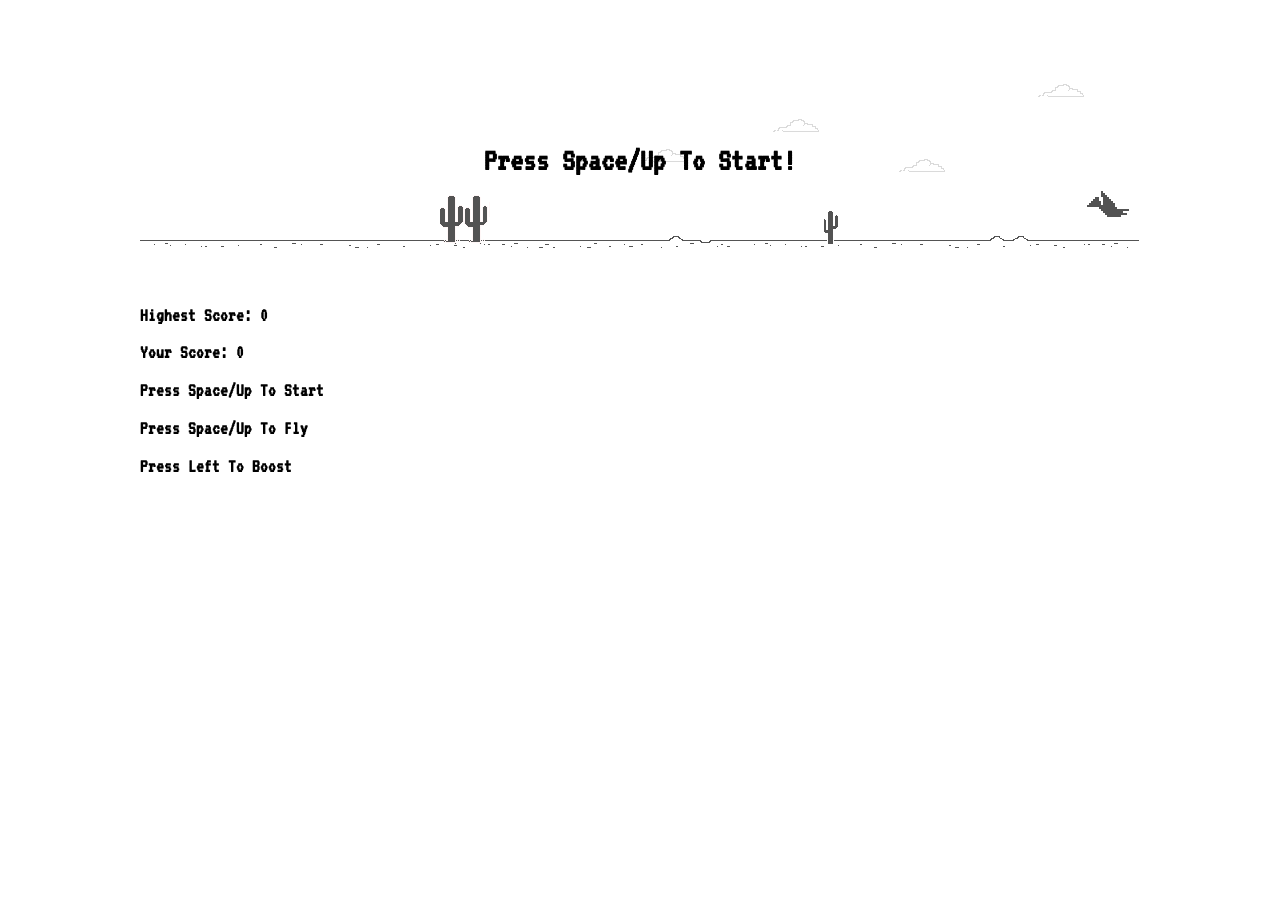
==== index.html @ 0d62b325 "Add files via upload" ====
<html lang="en"><head><meta charset="UTF-8"><meta name="viewport" content="width=device-width,initial-scale=1"><title>PG_Dino</title><style>/* Start Font */@font-face { font-family: 'VT323';src: url('[data-uri]') format('woff'); font-weight: normal; font-style: normal; font-display: swap; } body{ font-family: VT323; } /* End Font */ /* Start Aimations */ @keyframes fly { 0% { top: 148px; } 100% { top: 93px; } } @keyframes boost { 0% { left: 945px; } 100% { left: 795px; } } @keyframes flap { from {object-position: -180px 0;} to {object-position:/*-133px*/ -92px 0;} } @keyframes run { from {object-position: -938px 0;} to {object-position:/*-982px*/ -1025px 0;} } @keyframes jump { 0% { bottom: 0px; } 100% { bottom: 100px; } } @keyframes slide_cactus { from { left: -3150px; } to { left: 700px; } } @keyframes slide { 0% { transform: translateX(0); } 100% { transform: translateX(100%); } } @keyframes cloudPass { from {left: -700px;} to {left: 995px;} } @keyframes enlarge { from{border-radius: 50%;} to{border-radius: 0%;} } /* End Animations */ /*Start Pterodactyle Styles */ #pterodactylBox{ width: 46px; height: 32px; position: relative; top: 148px; left: 945px; z-index: 4; } .fly { position: relative; animation-name: fly; animation-duration: 300ms; animation-iteration-count: 2; animation-direction: alternate; } .boost { position: relative; animation-name: boost; animation-duration: 300ms; animation-iteration-count: 2; animation-timing-function: ease-out; animation-direction: alternate; } #pterodactyl { width: 46px; height: 40px; object-fit: none; object-position: -180px 0; animation-name: flap; animation-duration: 1s; animation-iteration-count: infinite; animation-timing-function: steps(2, end); } #pterodactylCont { /* respossiveness issue fixed */ width: 1000px; height: 238px; position: absolute; right: 0; left: 0; margin: auto; z-index: 4; } /*End Pterodactyle Styles */ /* Start Dino Styles */ .dinoRun{ animation-name: run; animation-duration: 200ms; animation-iteration-count: infinite; animation-timing-function: steps(2, end); } .jump{ position: relative; animation-name: jump; animation-duration: 500ms; animation-iteration-count: infinite; animation-direction: alternate-reverse; /* animation delay.. within defined range */ } /* End Dino Styles */ /* Start Obstacle Styles */ .objectFitNone { object-fit: none; } .inlineAndMargin { display: inline-block; margin-left: 300px; } .large { object-position: -333px 0; } .small { object-position: -230px 0; } .mixed { object-position: -407px 0; } .dinoPos { object-position: -938px 0; } .large2 { width: 50px; height: 51px; } .small4 { width: 66px; height: 36px; } .large1 { width: 25px; height: 51px; } .small3 { width: 49px; height: 36px; } .small2 { width: 32px; height: 36px; } .mixedn { width: 76px; height: 51px; } .small1{ width: 16px; height: 36px; } .dino{ width: 41px; height: 47px; } .large2Marg { margin-left: 300px !important; } .small4Marg { margin-left: 284px !important; margin-top: 15px; } .large1Marg { margin-left: 325px !important; } .small3Marg { margin-left: 301px !important; margin-top: 15px; } .small2Marg { margin-left: 318px !important; margin-top: 15px; } .mixednMarg { margin-left: 274px !important; } .small1Marg{ margin-left: 334px !important; margin-top: 15px; } .dinoMarg { margin-left: 309px !important; margin-top: 4px; } /* End Obstacle Styles */ /* Start Animation of Cactus, Dino, Ground, Clouds */ #cactiContBody { width: 1000px; height: 200px; margin: auto; overflow: hidden; position: relative; } #cactusRunRoll { width: 100%; height: 50%; white-space:nowrap; position: absolute; animation: slide_cactus 10000ms; animation-iteration-count: infinite; animation-timing-function: linear; left: 0px; top: 140px; z-index: 3; } #groundRunRoll { white-space: nowrap; width: 100%; position: absolute; animation: slide 2800ms linear infinite; } .ground { height: 14px; width: 1202px; object-position: -1px -54px; display: inline-block; } #ground1 { position: relative; right: 0px; } #ground2{ position: relative; right: -10px; } #groundContBody { width: 1000px; height: 14px; overflow: hidden; direction: rtl; position: relative; right: 0; left: 0; margin: auto; top: 197px; z-index: 1; } .clouds { width: 50px; height: 13px; object-position: -85px -2px; position: relative; } #cloud-1 { top: 90px; } #cloud-2 { top: 60px; right: -76px; } #cloud-3 { top: 100; right: -146px; } #cloud-4 { top: 25px; left: 229px; } #cloud-5 { top: 150; left: 300; } #cloud-6 { top: 40; left: 425px; } #cloudContBody { width: 1000px; height: 238px; overflow: hidden; position: absolute; right: 0; left: 0; margin: auto; z-index: 2; } #cloudRunRoll { position: absolute; top: 20px; left: 500px; animation-name: cloudPass; animation-duration: 15s; animation-timing-function: linear; animation-iteration-count: infinite; } /* End Animation of Cactus, Dino, Ground, Clouds */ /* Start Other Styles */ .pause { animation-play-state: paused !important; } #gameOverInfo{ display: none; } .animateGameOver{ animation: enlarge 2s; } button { width: 34px; height: 30px; padding: 0 0 0 0; border: none; border-radius: 17%; overflow: hidden; cursor: pointer; } #buttonImg{ width: 34px; height: 30px; object-fit: none; object-position: -183px -69px } .infoDivs{ align-items: center; justify-content: center; flex-direction: column; width: 1000px; height: 240px; position: absolute; right: 0; left: 0; margin: auto; top: 40px; z-index: 5; } #gameOverInfo h1{ margin-top: 0px; } #gameOverInfo h2{ margin-top: 0px; } #gameInfo{ display: flex; } #ingameInfo { display: flex; top: 280px; align-items:start; background-color: transparent; } h3 { margin-top: 0; } #filler{ height: 31px; width: 100%; } #error{ margin: 0 0 0 0; background-color: black; z-index: 9; width: 100%; height: 100%; display: none; justify-content: center; align-items: center; } #error h1{ color: white; } @media (max-width:1010px){ #bodyBody{ display: none; } #error{ display: flex; } body{ margin: 0; } } body{ overflow-x: hidden; }/* End Other Styles */</style></head><body><div id="error"><h1>Please Use a Desktop Device!</h1></div><div id="bodyBody"><div id="filler" class="error"></div><div id="gameOverInfo" class="animateGameOver infoDivs"><h1>Game Over!</h1><h2 id="highScore">Highest Score: 0</h2><h2 id="score">Your Score: 0</h2><button><img id="buttonImg" src="[data-uri]"></button></div><div id="gameInfo" class="animateGameOver infoDivs"><h1>Press Space/Up To Start!</h1></div><div id="pterodactylCont"><div id="pterodactylBox"><img id="pterodactyl" src="[data-uri]"></div></div><div id="cloudContBody"><div id="cloudRunRoll"><img id="cloud-1" class="objectFitNone clouds" src="[data-uri]"> <img id="cloud-2" class="objectFitNone clouds" src="[data-uri]"> <img id="cloud-3" class="objectFitNone clouds" src="[data-uri]"> <img id="cloud-4" class="objectFitNone clouds" src="[data-uri]"> <img id="cloud-5" class="objectFitNone clouds" src="[data-uri]"> <img id="cloud-6" class="objectFitNone clouds" src="[data-uri]"></div></div><div id="groundContBody"><div id="groundRunRoll"><img id="ground1" class="objectFitNone ground" src="[data-uri]"> <img id="ground2" class="objectFitNone ground" src="[data-uri]"></div></div><div id="cactiContBody"><div id="cactusRunRoll"><div id="cactusBunch-1" class="inlineAndMargin large2Marg large2"><img id="cactus-1" class="objectFitNone large2 large" src="[data-uri]"></div><div id="cactusBunch-2" class="inlineAndMargin small1Marg small1"><img id="cactus-2" class="objectFitNone small1 small" src="[data-uri]"></div><div id="cactusBunch-3" class="inlineAndMargin large2Marg large2"><img id="cactus-3" class="objectFitNone large2 large" src="[data-uri]"></div><div id="cactusBunch-4" class="inlineAndMargin large2Marg large2"><img id="cactus-4" class="objectFitNone large2 large" src="[data-uri]"></div><div id="cactusBunch-5" class="inlineAndMargin large2Marg large2"><img id="cactus-5" class="objectFitNone large2 large" src="[data-uri]"></div><div id="cactusBunch-6" class="inlineAndMargin large2Marg large2"><img id="cactus-6" class="objectFitNone large2 large" src="[data-uri]"></div><div id="cactusBunch-7" class="inlineAndMargin large2Marg large2"><img id="cactus-7" class="objectFitNone large2 large" src="[data-uri]"></div><div id="cactusBunch-8" class="inlineAndMargin large2Marg large2"><img id="cactus-8" class="objectFitNone large2 large" src="[data-uri]"></div><div id="cactusBunch-9" class="inlineAndMargin large2Marg large2"><img id="cactus-9" class="objectFitNone large2 large" src="[data-uri]"></div></div></div><div id="ingameInfo" class="infoDivs"><h3 id="highScoreIng">Highest Score: 0</h3><h3 id="scoreIng">Your Score: 0</h3><h3>Press Space/Up To Start</h3><h3>Press Space/Up To Fly</h3><h3>Press Left To Boost</h3></div></div><script>let cactusBunch_1 = document.getElementById('cactusBunch-1');let cactusBunch_2 = document.getElementById('cactusBunch-2');let cactusBunch_3 = document.getElementById('cactusBunch-3');let cactusBunch_4 = document.getElementById('cactusBunch-4');let cactusBunch_5 = document.getElementById('cactusBunch-5');let cactusBunch_6 = document.getElementById('cactusBunch-6');let cactusBunch_7 = document.getElementById('cactusBunch-7');let cactusBunch_8 = document.getElementById('cactusBunch-8');let cactusBunch_9 = document.getElementById('cactusBunch-9');let cactiContBody = document.getElementById('cactiContBody');let pi = '[base64]';let i = 0;let anim_0 = document.getElementById('pterodactyl');let anim_1 = document.getElementById('pterodactylBox');let anim_2 = document.getElementById('cactusRunRoll');let anim_3 = document.getElementById('cloudRunRoll');let anim_4 = document.getElementById('groundRunRoll');let anim_5 = document.getElementsByClassName('jump');let anim_6 = document.getElementsByClassName('dinoRun');let gameStarted= false;let colDetected = false;let score = 0;let highscore = 0;let pterBox = document.getElementById('pterodactylBox');anim_0.classList.add('pause');anim_1.classList.add('pause');anim_2.classList.add('pause');anim_3.classList.add('pause');anim_4.classList.add('pause');for (let i=0; i<anim_5.length; i++){anim_5[i].classList.add('pause');}for (let i=0; i<anim_6.length; i++){anim_6[i].classList.add('pause');}function randomCactus() { let rand = pi.slice(i, i+10);if(i<200){i++}else{i=0}let cacPos1 = cactusBunch_1.getBoundingClientRect();let cacPos2 = cactusBunch_2.getBoundingClientRect();let cacPos3 = cactusBunch_3.getBoundingClientRect();let cacPos4 = cactusBunch_4.getBoundingClientRect();let cacPos5 = cactusBunch_5.getBoundingClientRect();let cacPos6 = cactusBunch_6.getBoundingClientRect();let cacPos7 = cactusBunch_7.getBoundingClientRect();let cacPos8 = cactusBunch_8.getBoundingClientRect();let cacPos9 = cactusBunch_9.getBoundingClientRect();let contPos = cactiContBody.getBoundingClientRect();function changeCactus (nCac) {let cactusBunch_n = document.getElementById(`cactusBunch-${nCac}`);let cactus_n = document.getElementById(`cactus-${nCac}`);cactusBunchClass = 'inlineAndMargin large2';cactusClass = 'objectFitNone large2 large';if (rand[nCac] == 1) {cactusBunchClass = 'inlineAndMargin large2Marg large2';cactusClass = 'objectFitNone large2 large';}if (rand[nCac] == 2) {cactusBunchClass = 'inlineAndMargin large1Marg large1';cactusClass = 'objectFitNone large1 large';}if (rand[nCac] == 3) {cactusBunchClass = 'inlineAndMargin small2Marg small2';cactusClass = 'objectFitNone small2 small';}if (rand[nCac] == 4) {cactusBunchClass = 'inlineAndMargin small1Marg small1';cactusClass = 'objectFitNone small1 small';}if (rand[nCac] == 5) {cactusBunchClass = 'inlineAndMargin small4Marg small4';cactusClass = 'objectFitNone small4 small';}if (rand[nCac] == 6) {cactusBunchClass = 'inlineAndMargin small3Marg small3';cactusClass = 'objectFitNone small3 small';}if (rand[nCac] == 7) {cactusBunchClass = 'inlineAndMargin mixednMarg mixedn';cactusClass = 'objectFitNone mixedn mixed';}if (rand[nCac] == 8) {cactusBunchClass = 'inlineAndMargin large1Marg large1';cactusClass = 'objectFitNone large1 large';}if (rand[nCac] == 9) {cactusBunchClass = 'inlineAndMargin small2Marg small2';cactusClass = 'objectFitNone small2 small';}if (rand[nCac] == 0) {cactusBunchClass = 'inlineAndMargin dinoMarg dino jump';cactusClass = 'objectFitNone dino dinoPos dinoRun';}cactusBunch_n.className = cactusBunchClass;cactus_n.className = cactusClass;}if (cacPos1.x > contPos.x +1100){changeCactus(1)}if (cacPos2.x > contPos.x +1100){changeCactus(2)}if (cacPos3.x > contPos.x +1100){changeCactus(3)}if (cacPos4.x > contPos.x +1100){changeCactus(4)}if (cacPos5.x > contPos.x +1100){changeCactus(5)}if (cacPos6.x > contPos.x +1100){changeCactus(6)}if (cacPos7.x > contPos.x +1100){changeCactus(7)}if (cacPos8.x > contPos.x +1100){changeCactus(8)}if (cacPos9.x > contPos.x +1100){changeCactus(9)}requestAnimationFrame(randomCactus);}function GameOver () {anim_0.classList.add('pause');anim_1.classList.add('pause');anim_2.classList.add('pause');anim_3.classList.add('pause');anim_4.classList.add('pause');for (let i=0; i<anim_5.length; i++){anim_5[i].classList.add('pause');}for (let i=0; i<anim_6.length; i++){anim_6[i].classList.add('pause');}document.getElementById('gameOverInfo').style.display = 'flex';gameStarted= false;}function collisionDetect () {for (let i=1; i<10; i++){let obstacle = document.getElementById(`cactusBunch-${i}`).getBoundingClientRect();let pterColBox = document.getElementById('pterodactylBox').getBoundingClientRect();if (obstacle.right > (pterColBox.left+20) && obstacle.left < (pterColBox.right-20) && obstacle.top < (pterColBox.bottom-7) && obstacle.bottom>(pterColBox.top+7)) {console.log('col');GameOver();colDetected = true;} }if (colDetected==false){requestAnimationFrame(collisionDetect);}}function startGame() {document.getElementById('gameInfo').style.display = 'none';document.getElementById('gameOverInfo').style.display = 'none';anim_0.classList.remove('pause');anim_1.classList.remove('pause','fly','boost');anim_2.classList.remove('pause',);anim_2.style.animation = 'none';anim_2.offsetWidth;anim_2.style.animation = 'slide_cactus 10000ms infinite linear';anim_3.classList.remove('pause');anim_4.classList.remove('pause');for (let i=0; i<anim_5.length; i++){anim_5[i].classList.remove('pause');}for (let i=0; i<anim_6.length; i++){anim_6[i].classList.remove('pause');}gameStarted= true;colDetected= false;collisionDetect();randomCactus();}document.addEventListener('keydown', (e)=> {if (e.code == 'Space' ||e.code == 'ArrowUp' ) {e.preventDefault();if (gameStarted==true){pterBox.classList.add('fly');} else {startGame();}} else if (!pterBox.classList.contains('fly') && e.code == 'ArrowLeft') {e.preventDefault();pterBox.classList.add('boost');}});pterBox.addEventListener('animationend', ()=> {pterBox.classList.remove('fly');pterBox.classList.remove('boost');});document.querySelector('button').addEventListener('click', ()=> {startGame();});function keepScore() {if (gameStarted==true){score++;if(score>highscore){highscore++;}document.getElementById('score').innerHTML= `Highest Score: ${highscore}`;document.getElementById('highScore').innerHTML=`Your Score: ${score}`;document.getElementById('scoreIng').innerHTML= `Highest Score: ${highscore}`;document.getElementById('highScoreIng').innerHTML=`Your Score: ${score}`;} else {score=0;}}setInterval(keepScore, 50);</script></body></html>
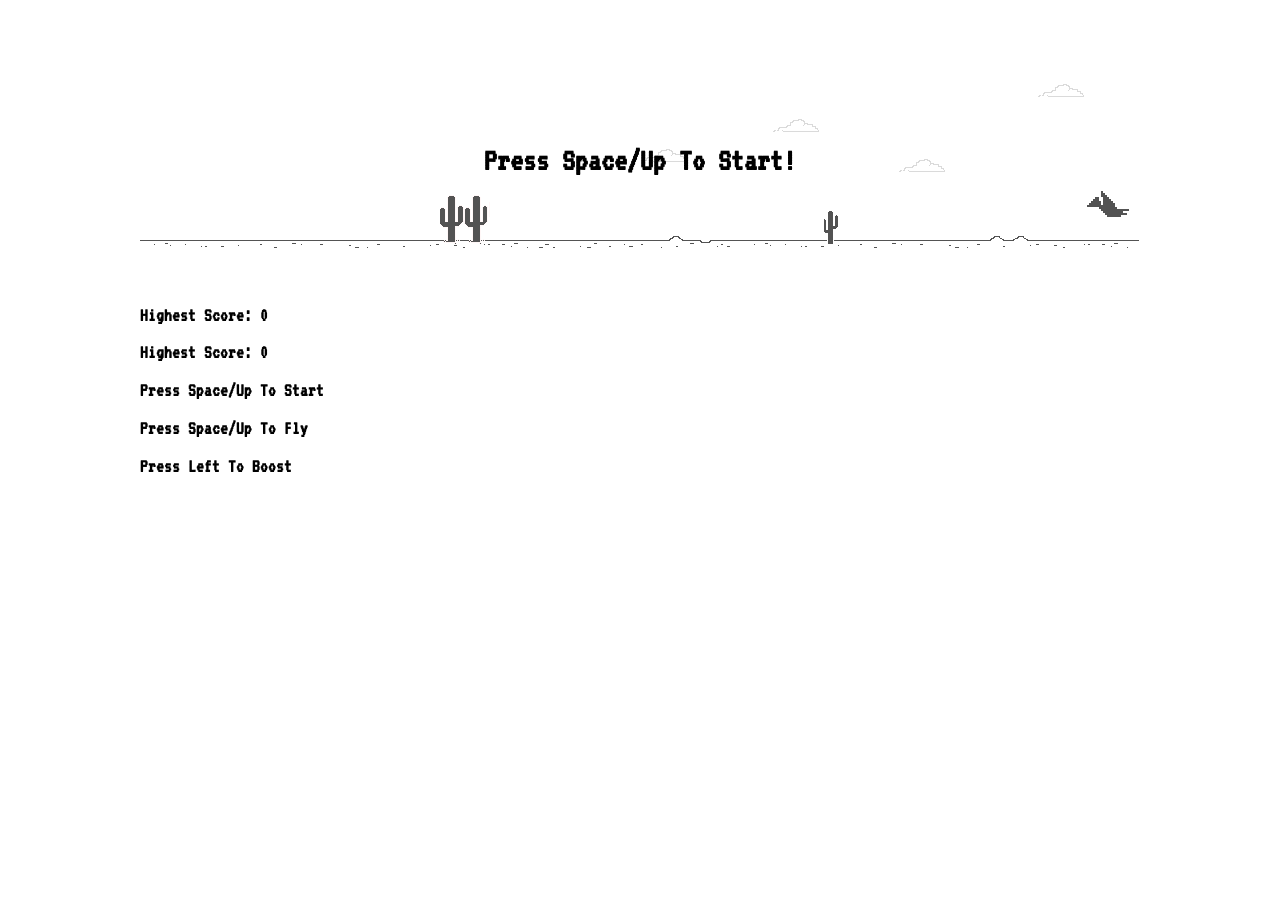
==== commit 5be55e66: "Data Persist Update index.html added [localStorage.setItem('highscore', highscore);] to gameOver fun" ====
--- a/index.html
+++ b/index.html
@@ -1 +1 @@
-<html lang="en"><head><meta charset="UTF-8"><meta name="viewport" content="width=device-width,initial-scale=1"><title>PG_Dino</title><style>/* Start Font */@font-face { font-family: 'VT323';src: url('[data-uri]') format('woff'); font-weight: normal; font-style: normal; font-display: swap; } body{ font-family: VT323; } /* End Font */ /* Start Aimations */ @keyframes fly { 0% { top: 148px; } 100% { top: 93px; } } @keyframes boost { 0% { left: 945px; } 100% { left: 795px; } } @keyframes flap { from {object-position: -180px 0;} to {object-position:/*-133px*/ -92px 0;} } @keyframes run { from {object-position: -938px 0;} to {object-position:/*-982px*/ -1025px 0;} } @keyframes jump { 0% { bottom: 0px; } 100% { bottom: 100px; } } @keyframes slide_cactus { from { left: -3150px; } to { left: 700px; } } @keyframes slide { 0% { transform: translateX(0); } 100% { transform: translateX(100%); } } @keyframes cloudPass { from {left: -700px;} to {left: 995px;} } @keyframes enlarge { from{border-radius: 50%;} to{border-radius: 0%;} } /* End Animations */ /*Start Pterodactyle Styles */ #pterodactylBox{ width: 46px; height: 32px; position: relative; top: 148px; left: 945px; z-index: 4; } .fly { position: relative; animation-name: fly; animation-duration: 300ms; animation-iteration-count: 2; animation-direction: alternate; } .boost { position: relative; animation-name: boost; animation-duration: 300ms; animation-iteration-count: 2; animation-timing-function: ease-out; animation-direction: alternate; } #pterodactyl { width: 46px; height: 40px; object-fit: none; object-position: -180px 0; animation-name: flap; animation-duration: 1s; animation-iteration-count: infinite; animation-timing-function: steps(2, end); } #pterodactylCont { /* respossiveness issue fixed */ width: 1000px; height: 238px; position: absolute; right: 0; left: 0; margin: auto; z-index: 4; } /*End Pterodactyle Styles */ /* Start Dino Styles */ .dinoRun{ animation-name: run; animation-duration: 200ms; animation-iteration-count: infinite; animation-timing-function: steps(2, end); } .jump{ position: relative; animation-name: jump; animation-duration: 500ms; animation-iteration-count: infinite; animation-direction: alternate-reverse; /* animation delay.. within defined range */ } /* End Dino Styles */ /* Start Obstacle Styles */ .objectFitNone { object-fit: none; } .inlineAndMargin { display: inline-block; margin-left: 300px; } .large { object-position: -333px 0; } .small { object-position: -230px 0; } .mixed { object-position: -407px 0; } .dinoPos { object-position: -938px 0; } .large2 { width: 50px; height: 51px; } .small4 { width: 66px; height: 36px; } .large1 { width: 25px; height: 51px; } .small3 { width: 49px; height: 36px; } .small2 { width: 32px; height: 36px; } .mixedn { width: 76px; height: 51px; } .small1{ width: 16px; height: 36px; } .dino{ width: 41px; height: 47px; } .large2Marg { margin-left: 300px !important; } .small4Marg { margin-left: 284px !important; margin-top: 15px; } .large1Marg { margin-left: 325px !important; } .small3Marg { margin-left: 301px !important; margin-top: 15px; } .small2Marg { margin-left: 318px !important; margin-top: 15px; } .mixednMarg { margin-left: 274px !important; } .small1Marg{ margin-left: 334px !important; margin-top: 15px; } .dinoMarg { margin-left: 309px !important; margin-top: 4px; } /* End Obstacle Styles */ /* Start Animation of Cactus, Dino, Ground, Clouds */ #cactiContBody { width: 1000px; height: 200px; margin: auto; overflow: hidden; position: relative; } #cactusRunRoll { width: 100%; height: 50%; white-space:nowrap; position: absolute; animation: slide_cactus 10000ms; animation-iteration-count: infinite; animation-timing-function: linear; left: 0px; top: 140px; z-index: 3; } #groundRunRoll { white-space: nowrap; width: 100%; position: absolute; animation: slide 2800ms linear infinite; } .ground { height: 14px; width: 1202px; object-position: -1px -54px; display: inline-block; } #ground1 { position: relative; right: 0px; } #ground2{ position: relative; right: -10px; } #groundContBody { width: 1000px; height: 14px; overflow: hidden; direction: rtl; position: relative; right: 0; left: 0; margin: auto; top: 197px; z-index: 1; } .clouds { width: 50px; height: 13px; object-position: -85px -2px; position: relative; } #cloud-1 { top: 90px; } #cloud-2 { top: 60px; right: -76px; } #cloud-3 { top: 100; right: -146px; } #cloud-4 { top: 25px; left: 229px; } #cloud-5 { top: 150; left: 300; } #cloud-6 { top: 40; left: 425px; } #cloudContBody { width: 1000px; height: 238px; overflow: hidden; position: absolute; right: 0; left: 0; margin: auto; z-index: 2; } #cloudRunRoll { position: absolute; top: 20px; left: 500px; animation-name: cloudPass; animation-duration: 15s; animation-timing-function: linear; animation-iteration-count: infinite; } /* End Animation of Cactus, Dino, Ground, Clouds */ /* Start Other Styles */ .pause { animation-play-state: paused !important; } #gameOverInfo{ display: none; } .animateGameOver{ animation: enlarge 2s; } button { width: 34px; height: 30px; padding: 0 0 0 0; border: none; border-radius: 17%; overflow: hidden; cursor: pointer; } #buttonImg{ width: 34px; height: 30px; object-fit: none; object-position: -183px -69px } .infoDivs{ align-items: center; justify-content: center; flex-direction: column; width: 1000px; height: 240px; position: absolute; right: 0; left: 0; margin: auto; top: 40px; z-index: 5; } #gameOverInfo h1{ margin-top: 0px; } #gameOverInfo h2{ margin-top: 0px; } #gameInfo{ display: flex; } #ingameInfo { display: flex; top: 280px; align-items:start; background-color: transparent; } h3 { margin-top: 0; } #filler{ height: 31px; width: 100%; } #error{ margin: 0 0 0 0; background-color: black; z-index: 9; width: 100%; height: 100%; display: none; justify-content: center; align-items: center; } #error h1{ color: white; } @media (max-width:1010px){ #bodyBody{ display: none; } #error{ display: flex; } body{ margin: 0; } } body{ overflow-x: hidden; }/* End Other Styles */</style></head><body><div id="error"><h1>Please Use a Desktop Device!</h1></div><div id="bodyBody"><div id="filler" class="error"></div><div id="gameOverInfo" class="animateGameOver infoDivs"><h1>Game Over!</h1><h2 id="highScore">Highest Score: 0</h2><h2 id="score">Your Score: 0</h2><button><img id="buttonImg" src="[data-uri]"></button></div><div id="gameInfo" class="animateGameOver infoDivs"><h1>Press Space/Up To Start!</h1></div><div id="pterodactylCont"><div id="pterodactylBox"><img id="pterodactyl" src="[data-uri]"></div></div><div id="cloudContBody"><div id="cloudRunRoll"><img id="cloud-1" class="objectFitNone clouds" src="[data-uri]"> <img id="cloud-2" class="objectFitNone clouds" src="[data-uri]"> <img id="cloud-3" class="objectFitNone clouds" src="[data-uri]"> <img id="cloud-4" class="objectFitNone clouds" src="[data-uri]"> <img id="cloud-5" class="objectFitNone clouds" src="[data-uri]"> <img id="cloud-6" class="objectFitNone clouds" src="[data-uri]"></div></div><div id="groundContBody"><div id="groundRunRoll"><img id="ground1" class="objectFitNone ground" src="[data-uri]"> <img id="ground2" class="objectFitNone ground" src="[data-uri]"></div></div><div id="cactiContBody"><div id="cactusRunRoll"><div id="cactusBunch-1" class="inlineAndMargin large2Marg large2"><img id="cactus-1" class="objectFitNone large2 large" src="[data-uri]"></div><div id="cactusBunch-2" class="inlineAndMargin small1Marg small1"><img id="cactus-2" class="objectFitNone small1 small" src="[data-uri]"></div><div id="cactusBunch-3" class="inlineAndMargin large2Marg large2"><img id="cactus-3" class="objectFitNone large2 large" src="[data-uri]"></div><div id="cactusBunch-4" class="inlineAndMargin large2Marg large2"><img id="cactus-4" class="objectFitNone large2 large" src="[data-uri]"></div><div id="cactusBunch-5" class="inlineAndMargin large2Marg large2"><img id="cactus-5" class="objectFitNone large2 large" src="[data-uri]"></div><div id="cactusBunch-6" class="inlineAndMargin large2Marg large2"><img id="cactus-6" class="objectFitNone large2 large" src="[data-uri]"></div><div id="cactusBunch-7" class="inlineAndMargin large2Marg large2"><img id="cactus-7" class="objectFitNone large2 large" src="[data-uri]"></div><div id="cactusBunch-8" class="inlineAndMargin large2Marg large2"><img id="cactus-8" class="objectFitNone large2 large" src="[data-uri]"></div><div id="cactusBunch-9" class="inlineAndMargin large2Marg large2"><img id="cactus-9" class="objectFitNone large2 large" src="[data-uri]"></div></div></div><div id="ingameInfo" class="infoDivs"><h3 id="highScoreIng">Highest Score: 0</h3><h3 id="scoreIng">Your Score: 0</h3><h3>Press Space/Up To Start</h3><h3>Press Space/Up To Fly</h3><h3>Press Left To Boost</h3></div></div><script>let cactusBunch_1 = document.getElementById('cactusBunch-1');let cactusBunch_2 = document.getElementById('cactusBunch-2');let cactusBunch_3 = document.getElementById('cactusBunch-3');let cactusBunch_4 = document.getElementById('cactusBunch-4');let cactusBunch_5 = document.getElementById('cactusBunch-5');let cactusBunch_6 = document.getElementById('cactusBunch-6');let cactusBunch_7 = document.getElementById('cactusBunch-7');let cactusBunch_8 = document.getElementById('cactusBunch-8');let cactusBunch_9 = document.getElementById('cactusBunch-9');let cactiContBody = document.getElementById('cactiContBody');let pi = '[base64]';let i = 0;let anim_0 = document.getElementById('pterodactyl');let anim_1 = document.getElementById('pterodactylBox');let anim_2 = document.getElementById('cactusRunRoll');let anim_3 = document.getElementById('cloudRunRoll');let anim_4 = document.getElementById('groundRunRoll');let anim_5 = document.getElementsByClassName('jump');let anim_6 = document.getElementsByClassName('dinoRun');let gameStarted= false;let colDetected = false;let score = 0;let highscore = 0;let pterBox = document.getElementById('pterodactylBox');anim_0.classList.add('pause');anim_1.classList.add('pause');anim_2.classList.add('pause');anim_3.classList.add('pause');anim_4.classList.add('pause');for (let i=0; i<anim_5.length; i++){anim_5[i].classList.add('pause');}for (let i=0; i<anim_6.length; i++){anim_6[i].classList.add('pause');}function randomCactus() { let rand = pi.slice(i, i+10);if(i<200){i++}else{i=0}let cacPos1 = cactusBunch_1.getBoundingClientRect();let cacPos2 = cactusBunch_2.getBoundingClientRect();let cacPos3 = cactusBunch_3.getBoundingClientRect();let cacPos4 = cactusBunch_4.getBoundingClientRect();let cacPos5 = cactusBunch_5.getBoundingClientRect();let cacPos6 = cactusBunch_6.getBoundingClientRect();let cacPos7 = cactusBunch_7.getBoundingClientRect();let cacPos8 = cactusBunch_8.getBoundingClientRect();let cacPos9 = cactusBunch_9.getBoundingClientRect();let contPos = cactiContBody.getBoundingClientRect();function changeCactus (nCac) {let cactusBunch_n = document.getElementById(`cactusBunch-${nCac}`);let cactus_n = document.getElementById(`cactus-${nCac}`);cactusBunchClass = 'inlineAndMargin large2';cactusClass = 'objectFitNone large2 large';if (rand[nCac] == 1) {cactusBunchClass = 'inlineAndMargin large2Marg large2';cactusClass = 'objectFitNone large2 large';}if (rand[nCac] == 2) {cactusBunchClass = 'inlineAndMargin large1Marg large1';cactusClass = 'objectFitNone large1 large';}if (rand[nCac] == 3) {cactusBunchClass = 'inlineAndMargin small2Marg small2';cactusClass = 'objectFitNone small2 small';}if (rand[nCac] == 4) {cactusBunchClass = 'inlineAndMargin small1Marg small1';cactusClass = 'objectFitNone small1 small';}if (rand[nCac] == 5) {cactusBunchClass = 'inlineAndMargin small4Marg small4';cactusClass = 'objectFitNone small4 small';}if (rand[nCac] == 6) {cactusBunchClass = 'inlineAndMargin small3Marg small3';cactusClass = 'objectFitNone small3 small';}if (rand[nCac] == 7) {cactusBunchClass = 'inlineAndMargin mixednMarg mixedn';cactusClass = 'objectFitNone mixedn mixed';}if (rand[nCac] == 8) {cactusBunchClass = 'inlineAndMargin large1Marg large1';cactusClass = 'objectFitNone large1 large';}if (rand[nCac] == 9) {cactusBunchClass = 'inlineAndMargin small2Marg small2';cactusClass = 'objectFitNone small2 small';}if (rand[nCac] == 0) {cactusBunchClass = 'inlineAndMargin dinoMarg dino jump';cactusClass = 'objectFitNone dino dinoPos dinoRun';}cactusBunch_n.className = cactusBunchClass;cactus_n.className = cactusClass;}if (cacPos1.x > contPos.x +1100){changeCactus(1)}if (cacPos2.x > contPos.x +1100){changeCactus(2)}if (cacPos3.x > contPos.x +1100){changeCactus(3)}if (cacPos4.x > contPos.x +1100){changeCactus(4)}if (cacPos5.x > contPos.x +1100){changeCactus(5)}if (cacPos6.x > contPos.x +1100){changeCactus(6)}if (cacPos7.x > contPos.x +1100){changeCactus(7)}if (cacPos8.x > contPos.x +1100){changeCactus(8)}if (cacPos9.x > contPos.x +1100){changeCactus(9)}requestAnimationFrame(randomCactus);}function GameOver () {anim_0.classList.add('pause');anim_1.classList.add('pause');anim_2.classList.add('pause');anim_3.classList.add('pause');anim_4.classList.add('pause');for (let i=0; i<anim_5.length; i++){anim_5[i].classList.add('pause');}for (let i=0; i<anim_6.length; i++){anim_6[i].classList.add('pause');}document.getElementById('gameOverInfo').style.display = 'flex';gameStarted= false;}function collisionDetect () {for (let i=1; i<10; i++){let obstacle = document.getElementById(`cactusBunch-${i}`).getBoundingClientRect();let pterColBox = document.getElementById('pterodactylBox').getBoundingClientRect();if (obstacle.right > (pterColBox.left+20) && obstacle.left < (pterColBox.right-20) && obstacle.top < (pterColBox.bottom-7) && obstacle.bottom>(pterColBox.top+7)) {console.log('col');GameOver();colDetected = true;} }if (colDetected==false){requestAnimationFrame(collisionDetect);}}function startGame() {document.getElementById('gameInfo').style.display = 'none';document.getElementById('gameOverInfo').style.display = 'none';anim_0.classList.remove('pause');anim_1.classList.remove('pause','fly','boost');anim_2.classList.remove('pause',);anim_2.style.animation = 'none';anim_2.offsetWidth;anim_2.style.animation = 'slide_cactus 10000ms infinite linear';anim_3.classList.remove('pause');anim_4.classList.remove('pause');for (let i=0; i<anim_5.length; i++){anim_5[i].classList.remove('pause');}for (let i=0; i<anim_6.length; i++){anim_6[i].classList.remove('pause');}gameStarted= true;colDetected= false;collisionDetect();randomCactus();}document.addEventListener('keydown', (e)=> {if (e.code == 'Space' ||e.code == 'ArrowUp' ) {e.preventDefault();if (gameStarted==true){pterBox.classList.add('fly');} else {startGame();}} else if (!pterBox.classList.contains('fly') && e.code == 'ArrowLeft') {e.preventDefault();pterBox.classList.add('boost');}});pterBox.addEventListener('animationend', ()=> {pterBox.classList.remove('fly');pterBox.classList.remove('boost');});document.querySelector('button').addEventListener('click', ()=> {startGame();});function keepScore() {if (gameStarted==true){score++;if(score>highscore){highscore++;}document.getElementById('score').innerHTML= `Highest Score: ${highscore}`;document.getElementById('highScore').innerHTML=`Your Score: ${score}`;document.getElementById('scoreIng').innerHTML= `Highest Score: ${highscore}`;document.getElementById('highScoreIng').innerHTML=`Your Score: ${score}`;} else {score=0;}}setInterval(keepScore, 50);</script></body></html>+<html lang="en"><head><meta charset="UTF-8"><meta name="viewport" content="width=device-width,initial-scale=1"><title>PG_Dino</title><style>/* Start Font */@font-face { font-family: 'VT323';src: url('[data-uri]') format('woff'); font-weight: normal; font-style: normal; font-display: swap; } body{ font-family: VT323; } /* End Font */ /* Start Aimations */ @keyframes fly { 0% { top: 148px; } 100% { top: 93px; } } @keyframes boost { 0% { left: 945px; } 100% { left: 795px; } } @keyframes flap { from {object-position: -180px 0;} to {object-position:/*-133px*/ -92px 0;} } @keyframes run { from {object-position: -938px 0;} to {object-position:/*-982px*/ -1025px 0;} } @keyframes jump { 0% { bottom: 0px; } 100% { bottom: 100px; } } @keyframes slide_cactus { from { left: -3150px; } to { left: 700px; } } @keyframes slide { 0% { transform: translateX(0); } 100% { transform: translateX(100%); } } @keyframes cloudPass { from {left: -700px;} to {left: 995px;} } @keyframes enlarge { from{border-radius: 50%;} to{border-radius: 0%;} } /* End Animations */ /*Start Pterodactyle Styles */ #pterodactylBox{ width: 46px; height: 32px; position: relative; top: 148px; left: 945px; z-index: 4; } .fly { position: relative; animation-name: fly; animation-duration: 300ms; animation-iteration-count: 2; animation-direction: alternate; } .boost { position: relative; animation-name: boost; animation-duration: 300ms; animation-iteration-count: 2; animation-timing-function: ease-out; animation-direction: alternate; } #pterodactyl { width: 46px; height: 40px; object-fit: none; object-position: -180px 0; animation-name: flap; animation-duration: 1s; animation-iteration-count: infinite; animation-timing-function: steps(2, end); } #pterodactylCont { /* respossiveness issue fixed */ width: 1000px; height: 238px; position: absolute; right: 0; left: 0; margin: auto; z-index: 4; } /*End Pterodactyle Styles */ /* Start Dino Styles */ .dinoRun{ animation-name: run; animation-duration: 200ms; animation-iteration-count: infinite; animation-timing-function: steps(2, end); } .jump{ position: relative; animation-name: jump; animation-duration: 500ms; animation-iteration-count: infinite; animation-direction: alternate-reverse; /* animation delay.. within defined range */ } /* End Dino Styles */ /* Start Obstacle Styles */ .objectFitNone { object-fit: none; } .inlineAndMargin { display: inline-block; margin-left: 300px; } .large { object-position: -333px 0; } .small { object-position: -230px 0; } .mixed { object-position: -407px 0; } .dinoPos { object-position: -938px 0; } .large2 { width: 50px; height: 51px; } .small4 { width: 66px; height: 36px; } .large1 { width: 25px; height: 51px; } .small3 { width: 49px; height: 36px; } .small2 { width: 32px; height: 36px; } .mixedn { width: 76px; height: 51px; } .small1{ width: 16px; height: 36px; } .dino{ width: 41px; height: 47px; } .large2Marg { margin-left: 300px !important; } .small4Marg { margin-left: 284px !important; margin-top: 15px; } .large1Marg { margin-left: 325px !important; } .small3Marg { margin-left: 301px !important; margin-top: 15px; } .small2Marg { margin-left: 318px !important; margin-top: 15px; } .mixednMarg { margin-left: 274px !important; } .small1Marg{ margin-left: 334px !important; margin-top: 15px; } .dinoMarg { margin-left: 309px !important; margin-top: 4px; } /* End Obstacle Styles */ /* Start Animation of Cactus, Dino, Ground, Clouds */ #cactiContBody { width: 1000px; height: 200px; margin: auto; overflow: hidden; position: relative; } #cactusRunRoll { width: 100%; height: 50%; white-space:nowrap; position: absolute; animation: slide_cactus 10000ms; animation-iteration-count: infinite; animation-timing-function: linear; left: 0px; top: 140px; z-index: 3; } #groundRunRoll { white-space: nowrap; width: 100%; position: absolute; animation: slide 2800ms linear infinite; } .ground { height: 14px; width: 1202px; object-position: -1px -54px; display: inline-block; } #ground1 { position: relative; right: 0px; } #ground2{ position: relative; right: -10px; } #groundContBody { width: 1000px; height: 14px; overflow: hidden; direction: rtl; position: relative; right: 0; left: 0; margin: auto; top: 197px; z-index: 1; } .clouds { width: 50px; height: 13px; object-position: -85px -2px; position: relative; } #cloud-1 { top: 90px; } #cloud-2 { top: 60px; right: -76px; } #cloud-3 { top: 100; right: -146px; } #cloud-4 { top: 25px; left: 229px; } #cloud-5 { top: 150; left: 300; } #cloud-6 { top: 40; left: 425px; } #cloudContBody { width: 1000px; height: 238px; overflow: hidden; position: absolute; right: 0; left: 0; margin: auto; z-index: 2; } #cloudRunRoll { position: absolute; top: 20px; left: 500px; animation-name: cloudPass; animation-duration: 15s; animation-timing-function: linear; animation-iteration-count: infinite; } /* End Animation of Cactus, Dino, Ground, Clouds */ /* Start Other Styles */ .pause { animation-play-state: paused !important; } #gameOverInfo{ display: none; } .animateGameOver{ animation: enlarge 2s; } button { width: 34px; height: 30px; padding: 0 0 0 0; border: none; border-radius: 17%; overflow: hidden; cursor: pointer; } #buttonImg{ width: 34px; height: 30px; object-fit: none; object-position: -183px -69px } .infoDivs{ align-items: center; justify-content: center; flex-direction: column; width: 1000px; height: 240px; position: absolute; right: 0; left: 0; margin: auto; top: 40px; z-index: 5; } #gameOverInfo h1{ margin-top: 0px; } #gameOverInfo h2{ margin-top: 0px; } #gameInfo{ display: flex; } #ingameInfo { display: flex; top: 280px; align-items:start; background-color: transparent; } h3 { margin-top: 0; } #filler{ height: 31px; width: 100%; } #error{ margin: 0 0 0 0; background-color: black; z-index: 9; width: 100%; height: 100%; display: none; justify-content: center; align-items: center; } #error h1{ color: white; } @media (max-width:1010px){ #bodyBody{ display: none; } #error{ display: flex; } body{ margin: 0; } } body{ overflow-x: hidden; }/* End Other Styles */</style></head><body><div id="error"><h1>Please Use a Desktop Device!</h1></div><div id="bodyBody"><div id="filler" class="error"></div><div id="gameOverInfo" class="animateGameOver infoDivs"><h1>Game Over!</h1><h2 id="highScore">Highest Score: 0</h2><h2 id="score">Your Score: 0</h2><button><img id="buttonImg" src="[data-uri]"></button></div><div id="gameInfo" class="animateGameOver infoDivs"><h1>Press Space/Up To Start!</h1></div><div id="pterodactylCont"><div id="pterodactylBox"><img id="pterodactyl" src="[data-uri]"></div></div><div id="cloudContBody"><div id="cloudRunRoll"><img id="cloud-1" class="objectFitNone clouds" src="[data-uri]"> <img id="cloud-2" class="objectFitNone clouds" src="[data-uri]"> <img id="cloud-3" class="objectFitNone clouds" src="[data-uri]"> <img id="cloud-4" class="objectFitNone clouds" src="[data-uri]"> <img id="cloud-5" class="objectFitNone clouds" src="[data-uri]"> <img id="cloud-6" class="objectFitNone clouds" src="[data-uri]"></div></div><div id="groundContBody"><div id="groundRunRoll"><img id="ground1" class="objectFitNone ground" src="[data-uri]"> <img id="ground2" class="objectFitNone ground" src="[data-uri]"></div></div><div id="cactiContBody"><div id="cactusRunRoll"><div id="cactusBunch-1" class="inlineAndMargin large2Marg large2"><img id="cactus-1" class="objectFitNone large2 large" src="[data-uri]"></div><div id="cactusBunch-2" class="inlineAndMargin small1Marg small1"><img id="cactus-2" class="objectFitNone small1 small" src="[data-uri]"></div><div id="cactusBunch-3" class="inlineAndMargin large2Marg large2"><img id="cactus-3" class="objectFitNone large2 large" src="[data-uri]"></div><div id="cactusBunch-4" class="inlineAndMargin large2Marg large2"><img id="cactus-4" class="objectFitNone large2 large" src="[data-uri]"></div><div id="cactusBunch-5" class="inlineAndMargin large2Marg large2"><img id="cactus-5" class="objectFitNone large2 large" src="[data-uri]"></div><div id="cactusBunch-6" class="inlineAndMargin large2Marg large2"><img id="cactus-6" class="objectFitNone large2 large" src="[data-uri]"></div><div id="cactusBunch-7" class="inlineAndMargin large2Marg large2"><img id="cactus-7" class="objectFitNone large2 large" src="[data-uri]"></div><div id="cactusBunch-8" class="inlineAndMargin large2Marg large2"><img id="cactus-8" class="objectFitNone large2 large" src="[data-uri]"></div><div id="cactusBunch-9" class="inlineAndMargin large2Marg large2"><img id="cactus-9" class="objectFitNone large2 large" src="[data-uri]"></div></div></div><div id="ingameInfo" class="infoDivs"><h3 id="highScoreIng">Highest Score: 0</h3><h3 id="scoreIng">Your Score: 0</h3><h3>Press Space/Up To Start</h3><h3>Press Space/Up To Fly</h3><h3>Press Left To Boost</h3></div></div><script>let cactusBunch_1 = document.getElementById('cactusBunch-1');let cactusBunch_2 = document.getElementById('cactusBunch-2');let cactusBunch_3 = document.getElementById('cactusBun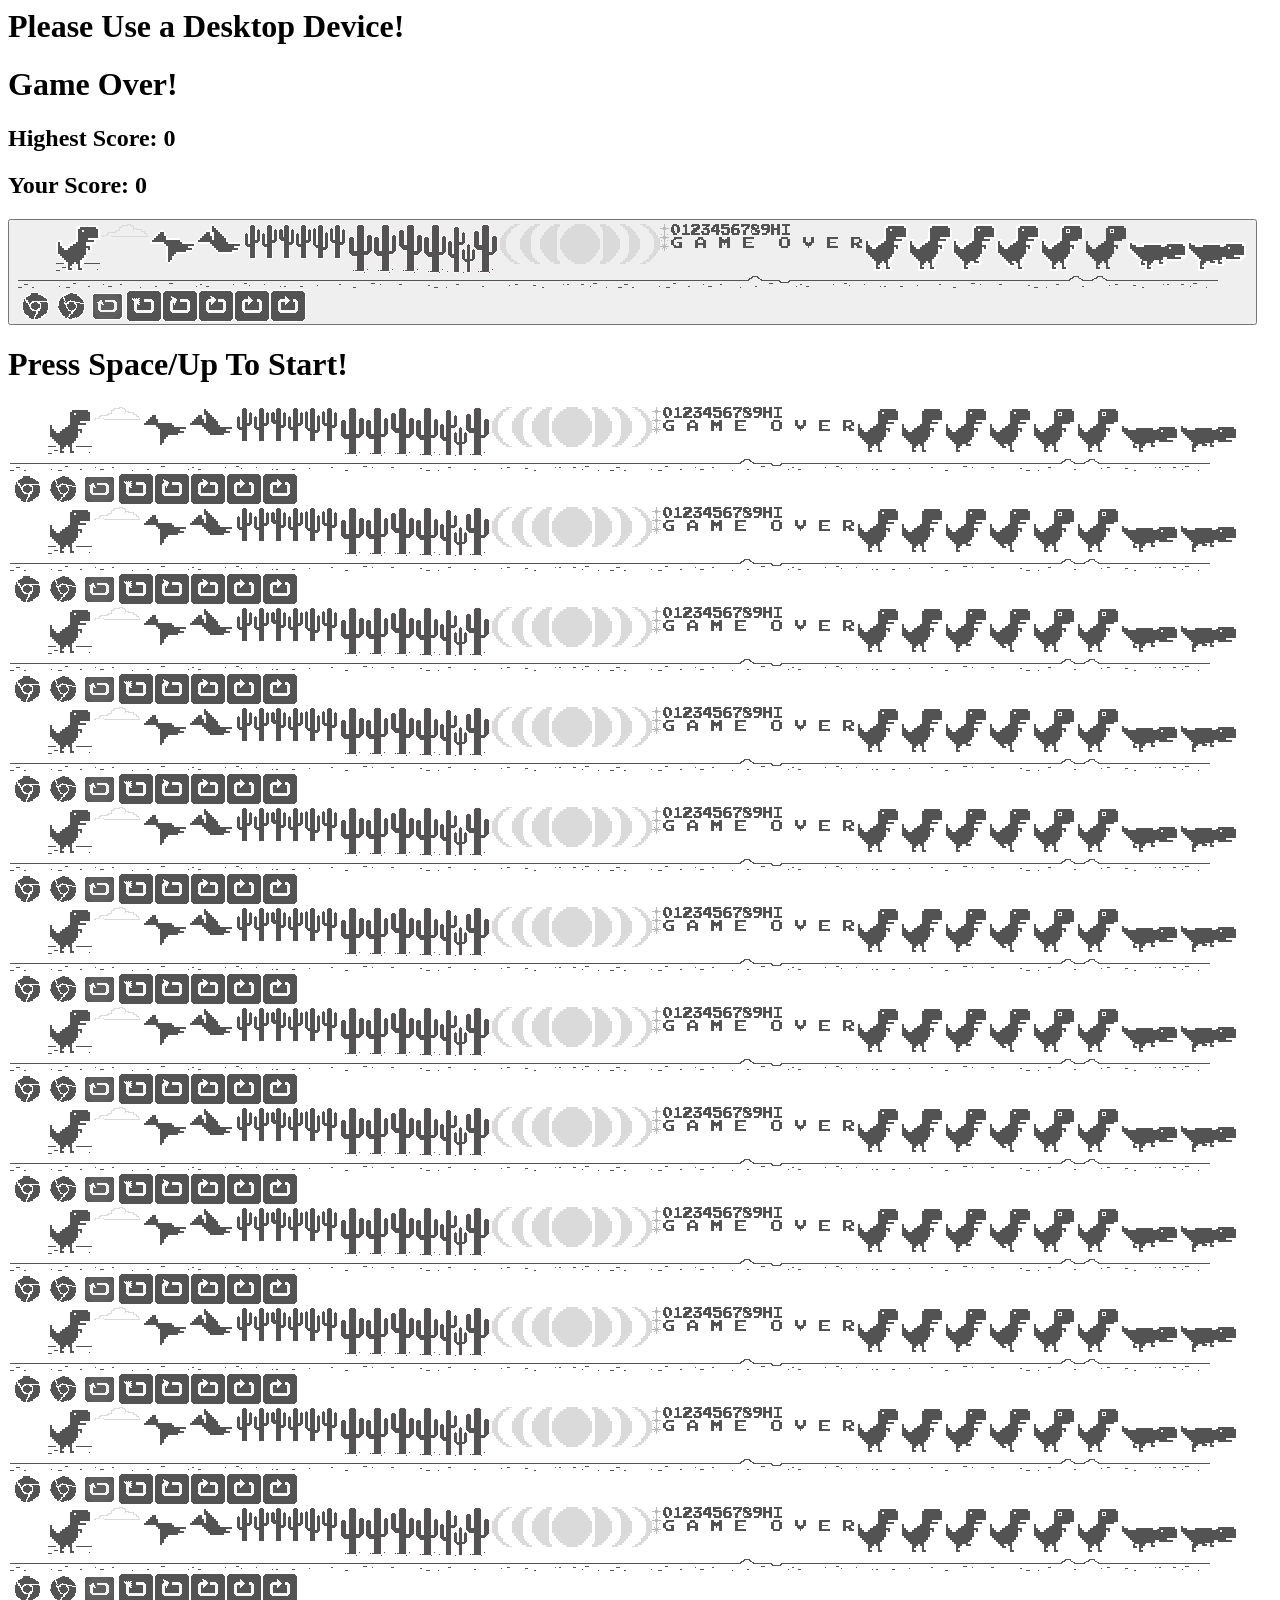
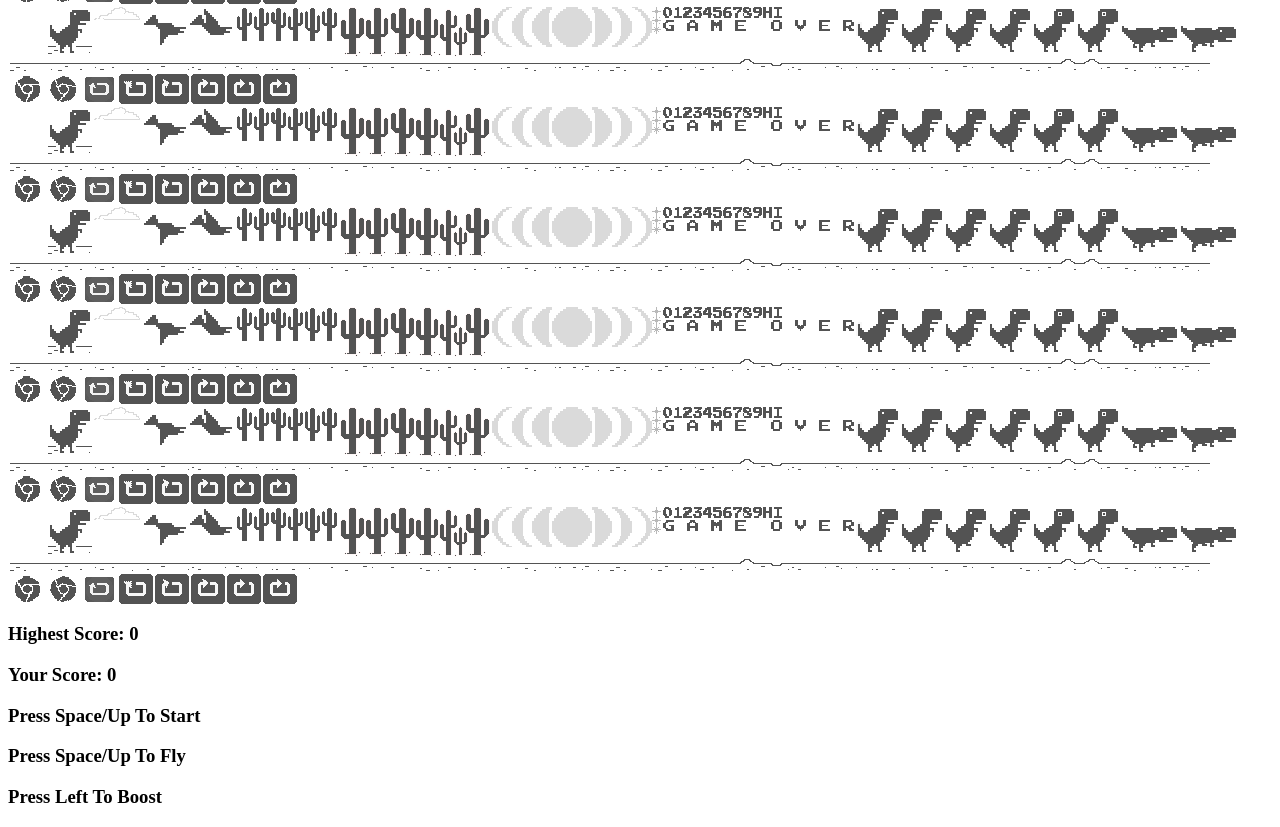
==== commit bed97607: "index.html seperated Seperated Index.html file" ====
--- a/index.html
+++ b/index.html
@@ -1 +1,94 @@
-<html lang="en"><head><meta charset="UTF-8"><meta name="viewport" content="width=device-width,initial-scale=1"><title>PG_Dino</title><style>/* Start Font */@font-face { font-family: 'VT323';src: url('[data-uri]') format('woff'); font-weight: normal; font-style: normal; font-display: swap; } body{ font-family: VT323; } /* End Font */ /* Start Aimations */ @keyframes fly { 0% { top: 148px; } 100% { top: 93px; } } @keyframes boost { 0% { left: 945px; } 100% { left: 795px; } } @keyframes flap { from {object-position: -180px 0;} to {object-position:/*-133px*/ -92px 0;} } @keyframes run { from {object-position: -938px 0;} to {object-position:/*-982px*/ -1025px 0;} } @keyframes jump { 0% { bottom: 0px; } 100% { bottom: 100px; } } @keyframes slide_cactus { from { left: -3150px; } to { left: 700px; } } @keyframes slide { 0% { transform: translateX(0); } 100% { transform: translateX(100%); } } @keyframes cloudPass { from {left: -700px;} to {left: 995px;} } @keyframes enlarge { from{border-radius: 50%;} to{border-radius: 0%;} } /* End Animations */ /*Start Pterodactyle Styles */ #pterodactylBox{ width: 46px; height: 32px; position: relative; top: 148px; left: 945px; z-index: 4; } .fly { position: relative; animation-name: fly; animation-duration: 300ms; animation-iteration-count: 2; animation-direction: alternate; } .boost { position: relative; animation-name: boost; animation-duration: 300ms; animation-iteration-count: 2; animation-timing-function: ease-out; animation-direction: alternate; } #pterodactyl { width: 46px; height: 40px; object-fit: none; object-position: -180px 0; animation-name: flap; animation-duration: 1s; animation-iteration-count: infinite; animation-timing-function: steps(2, end); } #pterodactylCont { /* respossiveness issue fixed */ width: 1000px; height: 238px; position: absolute; right: 0; left: 0; margin: auto; z-index: 4; } /*End Pterodactyle Styles */ /* Start Dino Styles */ .dinoRun{ animation-name: run; animation-duration: 200ms; animation-iteration-count: infinite; animation-timing-function: steps(2, end); } .jump{ position: relative; animation-name: jump; animation-duration: 500ms; animation-iteration-count: infinite; animation-direction: alternate-reverse; /* animation delay.. within defined range */ } /* End Dino Styles */ /* Start Obstacle Styles */ .objectFitNone { object-fit: none; } .inlineAndMargin { display: inline-block; margin-left: 300px; } .large { object-position: -333px 0; } .small { object-position: -230px 0; } .mixed { object-position: -407px 0; } .dinoPos { object-position: -938px 0; } .large2 { width: 50px; height: 51px; } .small4 { width: 66px; height: 36px; } .large1 { width: 25px; height: 51px; } .small3 { width: 49px; height: 36px; } .small2 { width: 32px; height: 36px; } .mixedn { width: 76px; height: 51px; } .small1{ width: 16px; height: 36px; } .dino{ width: 41px; height: 47px; } .large2Marg { margin-left: 300px !important; } .small4Marg { margin-left: 284px !important; margin-top: 15px; } .large1Marg { margin-left: 325px !important; } .small3Marg { margin-left: 301px !important; margin-top: 15px; } .small2Marg { margin-left: 318px !important; margin-top: 15px; } .mixednMarg { margin-left: 274px !important; } .small1Marg{ margin-left: 334px !important; margin-top: 15px; } .dinoMarg { margin-left: 309px !important; margin-top: 4px; } /* End Obstacle Styles */ /* Start Animation of Cactus, Dino, Ground, Clouds */ #cactiContBody { width: 1000px; height: 200px; margin: auto; overflow: hidden; position: relative; } #cactusRunRoll { width: 100%; height: 50%; white-space:nowrap; position: absolute; animation: slide_cactus 10000ms; animation-iteration-count: infinite; animation-timing-function: linear; left: 0px; top: 140px; z-index: 3; } #groundRunRoll { white-space: nowrap; width: 100%; position: absolute; animation: slide 2800ms linear infinite; } .ground { height: 14px; width: 1202px; object-position: -1px -54px; display: inline-block; } #ground1 { position: relative; right: 0px; } #ground2{ position: relative; right: -10px; } #groundContBody { width: 1000px; height: 14px; overflow: hidden; direction: rtl; position: relative; right: 0; left: 0; margin: auto; top: 197px; z-index: 1; } .clouds { width: 50px; height: 13px; object-position: -85px -2px; position: relative; } #cloud-1 { top: 90px; } #cloud-2 { top: 60px; right: -76px; } #cloud-3 { top: 100; right: -146px; } #cloud-4 { top: 25px; left: 229px; } #cloud-5 { top: 150; left: 300; } #cloud-6 { top: 40; left: 425px; } #cloudContBody { width: 1000px; height: 238px; overflow: hidden; position: absolute; right: 0; left: 0; margin: auto; z-index: 2; } #cloudRunRoll { position: absolute; top: 20px; left: 500px; animation-name: cloudPass; animation-duration: 15s; animation-timing-function: linear; animation-iteration-count: infinite; } /* End Animation of Cactus, Dino, Ground, Clouds */ /* Start Other Styles */ .pause { animation-play-state: paused !important; } #gameOverInfo{ display: none; } .animateGameOver{ animation: enlarge 2s; } button { width: 34px; height: 30px; padding: 0 0 0 0; border: none; border-radius: 17%; overflow: hidden; cursor: pointer; } #buttonImg{ width: 34px; height: 30px; object-fit: none; object-position: -183px -69px } .infoDivs{ align-items: center; justify-content: center; flex-direction: column; width: 1000px; height: 240px; position: absolute; right: 0; left: 0; margin: auto; top: 40px; z-index: 5; } #gameOverInfo h1{ margin-top: 0px; } #gameOverInfo h2{ margin-top: 0px; } #gameInfo{ display: flex; } #ingameInfo { display: flex; top: 280px; align-items:start; background-color: transparent; } h3 { margin-top: 0; } #filler{ height: 31px; width: 100%; } #error{ margin: 0 0 0 0; background-color: black; z-index: 9; width: 100%; height: 100%; display: none; justify-content: center; align-items: center; } #error h1{ color: white; } @media (max-width:1010px){ #bodyBody{ display: none; } #error{ display: flex; } body{ margin: 0; } } body{ overflow-x: hidden; }/* End Other Styles */</style></head><body><div id="error"><h1>Please Use a Desktop Device!</h1></div><div id="bodyBody"><div id="filler" class="error"></div><div id="gameOverInfo" class="animateGameOver infoDivs"><h1>Game Over!</h1><h2 id="highScore">Highest Score: 0</h2><h2 id="score">Your Score: 0</h2><button><img id="buttonImg" src="[data-uri]"></button></div><div id="gameInfo" class="animateGameOver infoDivs"><h1>Press Space/Up To Start!</h1></div><div id="pterodactylCont"><div id="pterodactylBox"><img id="pterodactyl" src="[data-uri]"></div></div><div id="cloudContBody"><div id="cloudRunRoll"><img id="cloud-1" class="objectFitNone clouds" src="[data-uri]"> <img id="cloud-2" class="objectFitNone clouds" src="[data-uri]"> <img id="cloud-3" class="objectFitNone clouds" src="[data-uri]"> <img id="cloud-4" class="objectFitNone clouds" src="[data-uri]"> <img id="cloud-5" class="objectFitNone clouds" src="[data-uri]"> <img id="cloud-6" class="objectFitNone clouds" src="[data-uri]"></div></div><div id="groundContBody"><div id="groundRunRoll"><img id="ground1" class="objectFitNone ground" src="[data-uri]"> <img id="ground2" class="objectFitNone ground" src="[data-uri]"></div></div><div id="cactiContBody"><div id="cactusRunRoll"><div id="cactusBunch-1" class="inlineAndMargin large2Marg large2"><img id="cactus-1" class="objectFitNone large2 large" src="[data-uri]"></div><div id="cactusBunch-2" class="inlineAndMargin small1Marg small1"><img id="cactus-2" class="objectFitNone small1 small" src="[data-uri]"></div><div id="cactusBunch-3" class="inlineAndMargin large2Marg large2"><img id="cactus-3" class="objectFitNone large2 large" src="[data-uri]"></div><div id="cactusBunch-4" class="inlineAndMargin large2Marg large2"><img id="cactus-4" class="objectFitNone large2 large" src="[data-uri]"></div><div id="cactusBunch-5" class="inlineAndMargin large2Marg large2"><img id="cactus-5" class="objectFitNone large2 large" src="[data-uri]"></div><div id="cactusBunch-6" class="inlineAndMargin large2Marg large2"><img id="cactus-6" class="objectFitNone large2 large" src="[data-uri]"></div><div id="cactusBunch-7" class="inlineAndMargin large2Marg large2"><img id="cactus-7" class="objectFitNone large2 large" src="[data-uri]"></div><div id="cactusBunch-8" class="inlineAndMargin large2Marg large2"><img id="cactus-8" class="objectFitNone large2 large" src="[data-uri]"></div><div id="cactusBunch-9" class="inlineAndMargin large2Marg large2"><img id="cactus-9" class="objectFitNone large2 large" src="[data-uri]"></div></div></div><div id="ingameInfo" class="infoDivs"><h3 id="highScoreIng">Highest Score: 0</h3><h3 id="scoreIng">Your Score: 0</h3><h3>Press Space/Up To Start</h3><h3>Press Space/Up To Fly</h3><h3>Press Left To Boost</h3></div></div><script>let cactusBunch_1 = document.getElementById('cactusBunch-1');let cactusBunch_2 = document.getElementById('cactusBunch-2');let cactusBunch_3 = document.getElementById('cactusBunch-3');let cactusBunch_4 = document.getElementById('cactusBunch-4');let cactusBunch_5 = document.getElementById('cactusBunch-5');let cactusBunch_6 = document.getElementById('cactusBunch-6');let cactusBunch_7 = document.getElementById('cactusBunch-7');let cactusBunch_8 = document.getElementById('cactusBunch-8');let cactusBunch_9 = document.getElementById('cactusBunch-9');let cactiContBody = document.getElementById('cactiContBody');let pi = '[base64]';let i = 0;let anim_0 = document.getElementById('pterodactyl');let anim_1 = document.getElementById('pterodactylBox');let anim_2 = document.getElementById('cactusRunRoll');let anim_3 = document.getElementById('cloudRunRoll');let anim_4 = document.getElementById('groundRunRoll');let anim_5 = document.getElementsByClassName('jump');let anim_6 = document.getElementsByClassName('dinoRun');let gameStarted= false;let colDetected = false;let score = 0;let highscore = 0;let pterBox = document.getElementById('pterodactylBox');anim_0.classList.add('pause');anim_1.classList.add('pause');anim_2.classList.add('pause');anim_3.classList.add('pause');anim_4.classList.add('pause');for (let i=0; i<anim_5.length; i++){anim_5[i].classList.add('pause');}for (let i=0; i<anim_6.length; i++){anim_6[i].classList.add('pause');}highscore= Number(localStorage.getItem('highscore'));document.getElementById('scoreIng').innerHTML= `Highest Score: ${highscore}`;function randomCactus() { let rand = pi.slice(i, i+10);if(i<200){i++}else{i=0}let cacPos1 = cactusBunch_1.getBoundingClientRect();let cacPos2 = cactusBunch_2.getBoundingClientRect();let cacPos3 = cactusBunch_3.getBoundingClientRect();let cacPos4 = cactusBunch_4.getBoundingClientRect();let cacPos5 = cactusBunch_5.getBoundingClientRect();let cacPos6 = cactusBunch_6.getBoundingClientRect();let cacPos7 = cactusBunch_7.getBoundingClientRect();let cacPos8 = cactusBunch_8.getBoundingClientRect();let cacPos9 = cactusBunch_9.getBoundingClientRect();let contPos = cactiContBody.getBoundingClientRect();function changeCactus (nCac) {let cactusBunch_n = document.getElementById(`cactusBunch-${nCac}`);let cactus_n = document.getElementById(`cactus-${nCac}`);cactusBunchClass = 'inlineAndMargin large2';cactusClass = 'objectFitNone large2 large';if (rand[nCac] == 1) {cactusBunchClass = 'inlineAndMargin large2Marg large2';cactusClass = 'objectFitNone large2 large';}if (rand[nCac] == 2) {cactusBunchClass = 'inlineAndMargin large1Marg large1';cactusClass = 'objectFitNone large1 large';}if (rand[nCac] == 3) {cactusBunchClass = 'inlineAndMargin small2Marg small2';cactusClass = 'objectFitNone small2 small';}if (rand[nCac] == 4) {cactusBunchClass = 'inlineAndMargin small1Marg small1';cactusClass = 'objectFitNone small1 small';}if (rand[nCac] == 5) {cactusBunchClass = 'inlineAndMargin small4Marg small4';cactusClass = 'objectFitNone small4 small';}if (rand[nCac] == 6) {cactusBunchClass = 'inlineAndMargin small3Marg small3';cactusClass = 'objectFitNone small3 small';}if (rand[nCac] == 7) {cactusBunchClass = 'inlineAndMargin mixednMarg mixedn';cactusClass = 'objectFitNone mixedn mixed';}if (rand[nCac] == 8) {cactusBunchClass = 'inlineAndMargin large1Marg large1';cactusClass = 'objectFitNone large1 large';}if (rand[nCac] == 9) {cactusBunchClass = 'inlineAndMargin small2Marg small2';cactusClass = 'objectFitNone small2 small';}if (rand[nCac] == 0) {cactusBunchClass = 'inlineAndMargin dinoMarg dino jump';cactusClass = 'objectFitNone dino dinoPos dinoRun';}cactusBunch_n.className = cactusBunchClass;cactus_n.className = cactusClass;}if (cacPos1.x > contPos.x +1100){changeCactus(1)}if (cacPos2.x > contPos.x +1100){changeCactus(2)}if (cacPos3.x > contPos.x +1100){changeCactus(3)}if (cacPos4.x > contPos.x +1100){changeCactus(4)}if (cacPos5.x > contPos.x +1100){changeCactus(5)}if (cacPos6.x > contPos.x +1100){changeCactus(6)}if (cacPos7.x > contPos.x +1100){changeCactus(7)}if (cacPos8.x > contPos.x +1100){changeCactus(8)}if (cacPos9.x > contPos.x +1100){changeCactus(9)}requestAnimationFrame(randomCactus);}function GameOver () {anim_0.classList.add('pause');anim_1.classList.add('pause');anim_2.classList.add('pause');anim_3.classList.add('pause');anim_4.classList.add('pause');for (let i=0; i<anim_5.length; i++){anim_5[i].classList.add('pause');}for (let i=0; i<anim_6.length; i++){anim_6[i].classList.add('pause');}document.getElementById('gameOverInfo').style.display = 'flex';gameStarted= false;localStorage.setItem('highscore', highscore);}function collisionDetect () {for (let i=1; i<10; i++){let obstacle = document.getElementById(`cactusBunch-${i}`).getBoundingClientRect();let pterColBox = document.getElementById('pterodactylBox').getBoundingClientRect();if (obstacle.right > (pterColBox.left+20) && obstacle.left < (pterColBox.right-20) && obstacle.top < (pterColBox.bottom-7) && obstacle.bottom>(pterColBox.top+7)) {console.log('col');GameOver();colDetected = true;} }if (colDetected==false){requestAnimationFrame(collisionDetect);}}function startGame() {document.getElementById('gameInfo').style.display = 'none';document.getElementById('gameOverInfo').style.display = 'none';anim_0.classList.remove('pause');anim_1.classList.remove('pause','fly','boost');anim_2.classList.remove('pause',);anim_2.style.animation = 'none';anim_2.offsetWidth;anim_2.style.animation = 'slide_cactus 10000ms infinite linear';anim_3.classList.remove('pause');anim_4.classList.remove('pause');for (let i=0; i<anim_5.length; i++){anim_5[i].classList.remove('pause');}for (let i=0; i<anim_6.length; i++){anim_6[i].classList.remove('pause');}gameStarted= true;colDetected= false;collisionDetect();randomCactus();}document.addEventListener('keydown', (e)=> {if (e.code == 'Space' ||e.code == 'ArrowUp' ) {e.preventDefault();if (gameStarted==true){pterBox.classList.add('fly');} else {startGame();}} else if (!pterBox.classList.contains('fly') && e.code == 'ArrowLeft') {e.preventDefault();pterBox.classList.add('boost');}});pterBox.addEventListener('animationend', ()=> {pterBox.classList.remove('fly');pterBox.classList.remove('boost');});document.querySelector('button').addEventListener('click', ()=> {startGame();});function keepScore() {if (gameStarted==true){score++;if(score>highscore){highscore++;}document.getElementById('score').innerHTML= `Highest Score: ${highscore}`;document.getElementById('highScore').innerHTML=`Your Score: ${score}`;document.getElementById('scoreIng').innerHTML= `Highest Score: ${highscore}`;document.getElementById('highScoreIng').innerHTML=`Your Score: ${score}`;} else {score=0;}}setInterval(keepScore, 50);</script></body></html>
+<html lang="en">
+<head>
+    <meta charset="UTF-8">
+    <meta name="viewport" content="width=device-width, initial-scale=1.0">
+    <title>PG_Dino</title>
+
+    <link rel="stylesheet" href="style.css">
+</head>
+<body>
+    <div id="error"><h1>Please Use a Desktop Device!</h1></div>
+    <div id="bodyBody">
+        <div id="filler"></div>
+        <div id="gameOverInfo" class="animateGameOver infoDivs">
+            <h1>Game Over!</h1>
+            <h2 id="highScore">Highest Score: 0</h2>
+            <h2 id="score">Your Score: 0</h2>
+            <button >
+                <img id="buttonImg" src="[data-uri]">
+            </button>
+
+        </div>
+
+        <div id="gameInfo" class="animateGameOver infoDivs">
+            <h1>Press Space/Up To Start!</h1>
+        </div>
+
+        <div id="pterodactylCont">
+            <div id="pterodactylBox">
+                <img id="pterodactyl" src="[data-uri]">
+            </div>
+        </div>
+
+        <div id="cloudContBody">
+            <div id="cloudRunRoll">
+                <img id="cloud-1" class="objectFitNone clouds" src="[data-uri]">
+                <img id="cloud-2" class="objectFitNone clouds" src="[data-uri]">
+                <img id="cloud-3" class="objectFitNone clouds" src="[data-uri]">
+                <img id="cloud-4" class="objectFitNone clouds" src="[data-uri]">
+                <img id="cloud-5" class="objectFitNone clouds" src="[data-uri]">
+                <img id="cloud-6" class="objectFitNone clouds" src="[data-uri]">
+            </div>
+        </div>
+
+        <div id="groundContBody">
+            <div id="groundRunRoll">
+                <img id="ground1" class="objectFitNone ground" src="[data-uri]">
+                <img  id="ground2" class="objectFitNone ground" src="[data-uri]">
+            </div>
+        </div>
+
+        <div id="cactiContBody">
+            <div id="cactusRunRoll">
+                <div id="cactusBunch-1" class="inlineAndMargin large2Marg large2">
+                    <img id="cactus-1" class="objectFitNone large2 large" src="[data-uri]">
+                </div>
+                <div id="cactusBunch-2" class="inlineAndMargin small1Marg small1">
+                    <img id="cactus-2" class="objectFitNone small1 small" src="[data-uri]">
+                </div>
+                <div id="cactusBunch-3" class="inlineAndMargin large2Marg large2">
+                    <img id="cactus-3" class="objectFitNone large2 large" src="[data-uri]">
+                </div>
+                <div id="cactusBunch-4" class="inlineAndMargin large2Marg large2">
+                    <img id="cactus-4" class="objectFitNone large2 large" src="[data-uri]">
+                </div>
+                <div id="cactusBunch-5" class="inlineAndMargin large2Marg large2">
+                    <img id="cactus-5" class="objectFitNone large2 large" src="[data-uri]">
+                </div>
+                <div id="cactusBunch-6" class="inlineAndMargin large2Marg large2">
+                    <img id="cactus-6" class="objectFitNone large2 large" src="[data-uri]">
+                </div>
+                <div id="cactusBunch-7" class="inlineAndMargin large2Marg large2">
+                    <img id="cactus-7" class="objectFitNone large2 large" src="[data-uri]">
+                </div>
+                <div id="cactusBunch-8" class="inlineAndMargin large2Marg large2">
+                    <img id="cactus-8" class="objectFitNone large2 large" src="[data-uri]">
+                </div>
+                <div id="cactusBunch-9" class="inlineAndMargin large2Marg large2">
+                    <img id="cactus-9" class="objectFitNone large2 large" src="[data-uri]">
+                </div>
+            </div>
+        </div>
+
+        <div id="ingameInfo" class="infoDivs">
+            <h3 id="highScoreIng">Highest Score: 0</h3>
+            <h3 id="scoreIng">Your Score: 0</h3>
+            <h3>Press Space/Up To Start</h3>
+            <h3>Press Space/Up To Fly</h3>
+            <h3>Press Left To Boost</h3>
+        </div>
+    </div>
+
+    <script src="script.js"></script>
+</body>
+</html>
